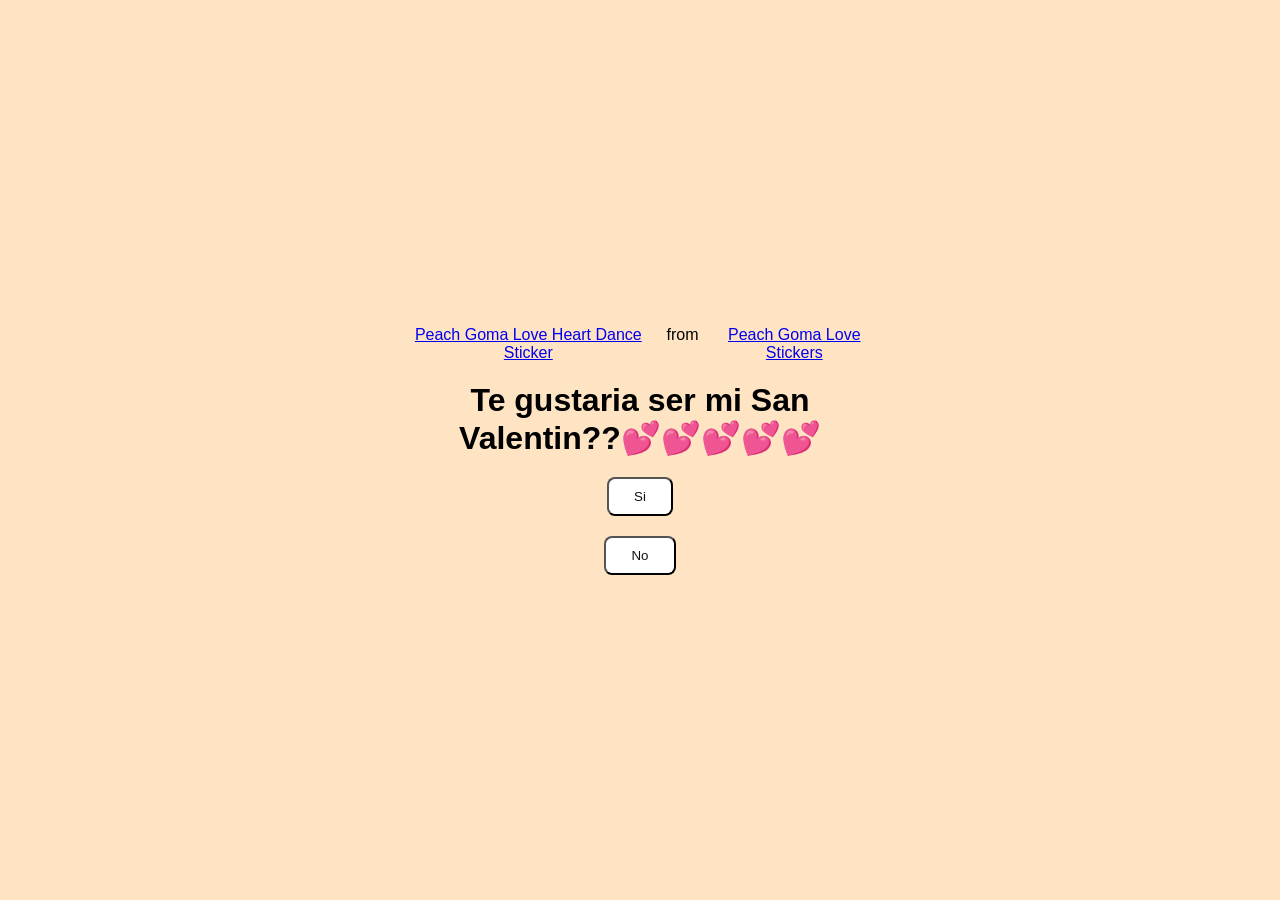
==== index.html @ 726c4c81 "Add files via upload" ====
<!DOCTYPE html>
<html lang="es">  
<head> 
    <meta charset="UTF-8">
    <meta name="viewport" content="with=device-width, initial-scale=1.0">
    <link rel="stylesheet" href="estilos.css">
</head> 
<body>
   
    <div class="container"> 
      <div class="tenor-gif-embed" data-postid="2703490732813275686" data-share-method="host" data-aspect-ratio="1.10714" data-width="100%"><a href="https://tenor.com/view/peach-goma-love-heart-dance-gif-2703490732813275686">Peach Goma Love Heart Dance Sticker</a>from <a href="https://tenor.com/search/peach+goma+love-stickers">Peach Goma Love Stickers</a></div> <script type="text/javascript" async src="https://tenor.com/embed.js"></script>
      <h1 s>Te gustaria ser mi San Valentin??💕💕💕💕💕</h1>
      <button class="btn">
        <a href="si.html">Si</a>
      </button>
      <button class="btn">
        <a href="no1.html">No</a>
      </button>
    </div>
    
</body>
</html>
---- estilos.css ----
* {
    margin: 0;
    padding: 0;
    box-sizing: border-box;
    font-family: sans-serif;
}

body {
    position: relative;
    width: 100%;
    min-height: 100vh;
    display: flex;
    justify-content: center;
    align-items: center;
    background-color: bisque;

    
}
.container {
    display: flex;
    flex-direction: column;
    text-align: center;
    align-items: center;
    gap: 20px;
    max-width: 500px;
    margin: 20px;
}
.container .tenor-gif-embed {
    display: flex;
    max-width: 500px;

}
.container .btn {
    display: flex;
    gap: 25px;
    border-radius: 8px;
}
.btn a {
    text-decoration: none;
    color: #111;
    background: #fff;
    padding: 10px 25px;
    border-radius: 8px;
    box-shadow: 0.5rem 1rem 3rem hsl(0, 0, 0, 0.3);
}
.container .btnticket {
    border-radius: 8px;
}
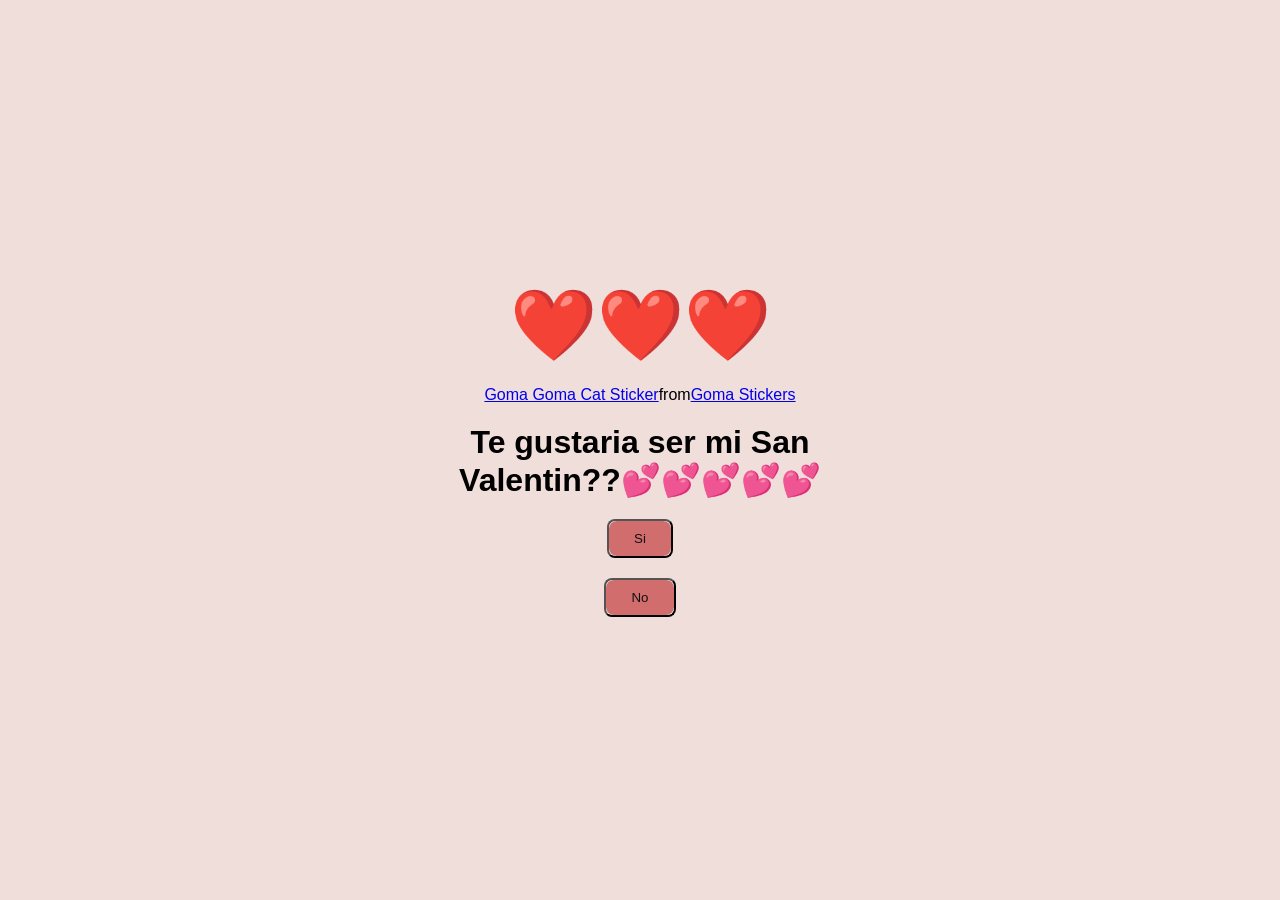
==== commit 6b3d88e6: "Nuevos Cambios" ====
--- a/index.html
+++ b/index.html
@@ -8,8 +8,10 @@
 <body>
    
     <div class="container"> 
-      <div class="tenor-gif-embed" data-postid="2703490732813275686" data-share-method="host" data-aspect-ratio="1.10714" data-width="100%"><a href="https://tenor.com/view/peach-goma-love-heart-dance-gif-2703490732813275686">Peach Goma Love Heart Dance Sticker</a>from <a href="https://tenor.com/search/peach+goma+love-stickers">Peach Goma Love Stickers</a></div> <script type="text/javascript" async src="https://tenor.com/embed.js"></script>
-      <h1 s>Te gustaria ser mi San Valentin??💕💕💕💕💕</h1>
+      <p style="font-size: 70px;">❤️❤️❤️</p>
+      <div class="tenor-gif-embed" data-postid="10012230355003332465" data-share-method="host" data-aspect-ratio="0.995816" data-width="100%"><a href="https://tenor.com/view/goma-goma-cat-goma-peach-goma-peach-love-peach-and-goma-gif-10012230355003332465">Goma Goma Cat Sticker</a>from <a href="https://tenor.com/search/goma-stickers">Goma Stickers</a></div> <script type="text/javascript" async src="https://tenor.com/embed.js"></script>
+      <h1 >Te gustaria ser mi San Valentin??💕💕💕💕💕</h1>
+   
       <button class="btn">
         <a href="si.html">Si</a>
       </button>
--- a/estilos.css
+++ b/estilos.css
@@ -12,7 +12,7 @@
     display: flex;
     justify-content: center;
     align-items: center;
-    background-color: bisque;
+    background-color: rgb(240, 222, 219);
 
     
 }
@@ -27,22 +27,25 @@
 }
 .container .tenor-gif-embed {
     display: flex;
-    max-width: 500px;
+    max-width: 700px;
 
 }
 .container .btn {
     display: flex;
     gap: 25px;
     border-radius: 8px;
+    margin-block: 100;
 }
 .btn a {
     text-decoration: none;
     color: #111;
-    background: #fff;
+    background: #d16d6d;
     padding: 10px 25px;
     border-radius: 8px;
     box-shadow: 0.5rem 1rem 3rem hsl(0, 0, 0, 0.3);
+   
 }
 .container .btnticket {
     border-radius: 8px;
-}+    background: #d16d6d;
+}
